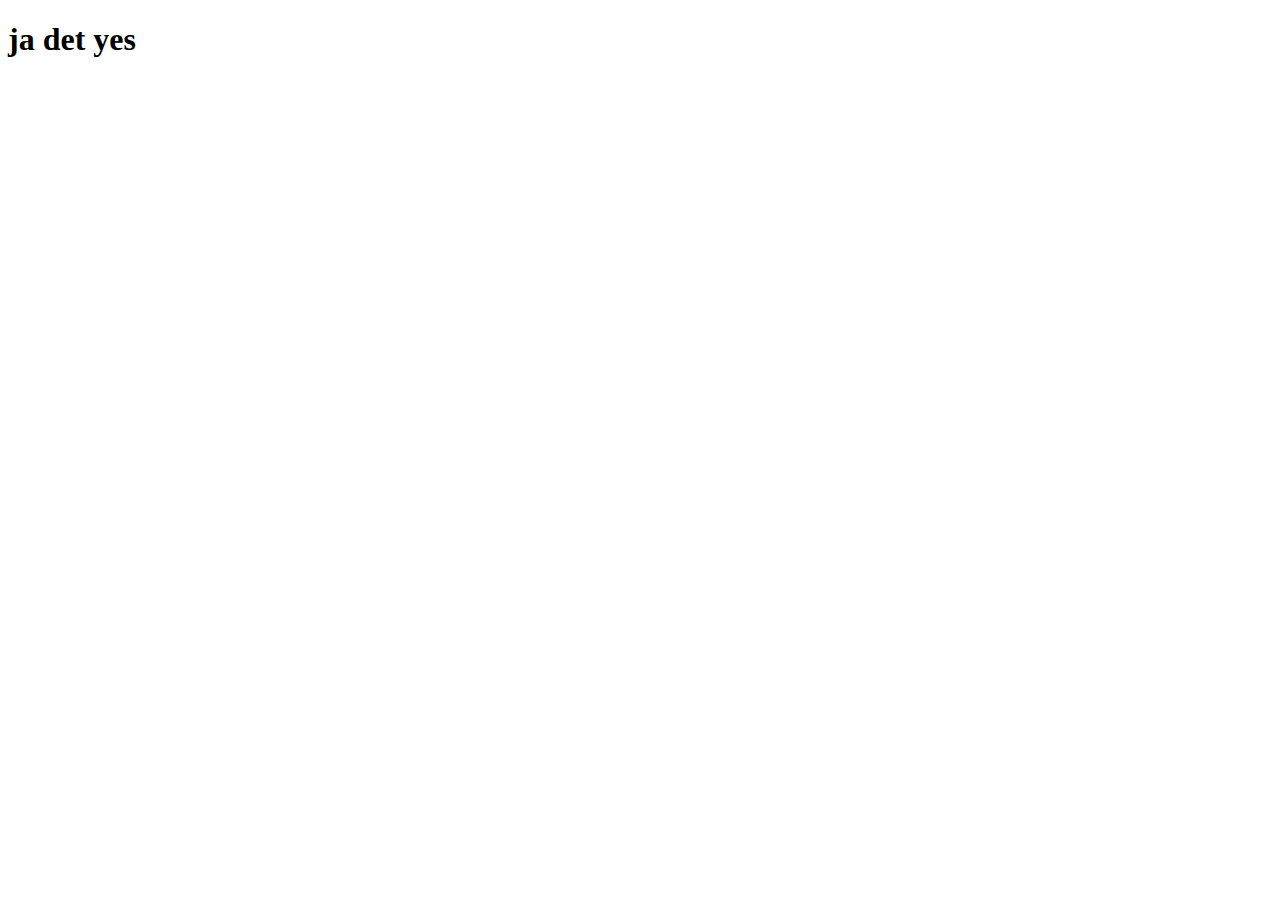
==== index.html @ 58bb2f77 "First few things" ====
<!DOCTYPE html>
<html lang="en">
<head>
    <meta charset="UTF-8">
    <meta name="viewport" content="width=device-width, initial-scale=1.0">
    <meta name="description" content="yes yes yes yes">
    <meta name="keywords" content="yesyesyesyesyes">
    <title>Projektyes</title>
</head>
<body>
    <h1>ja det yes</h1>
</body>
</html>
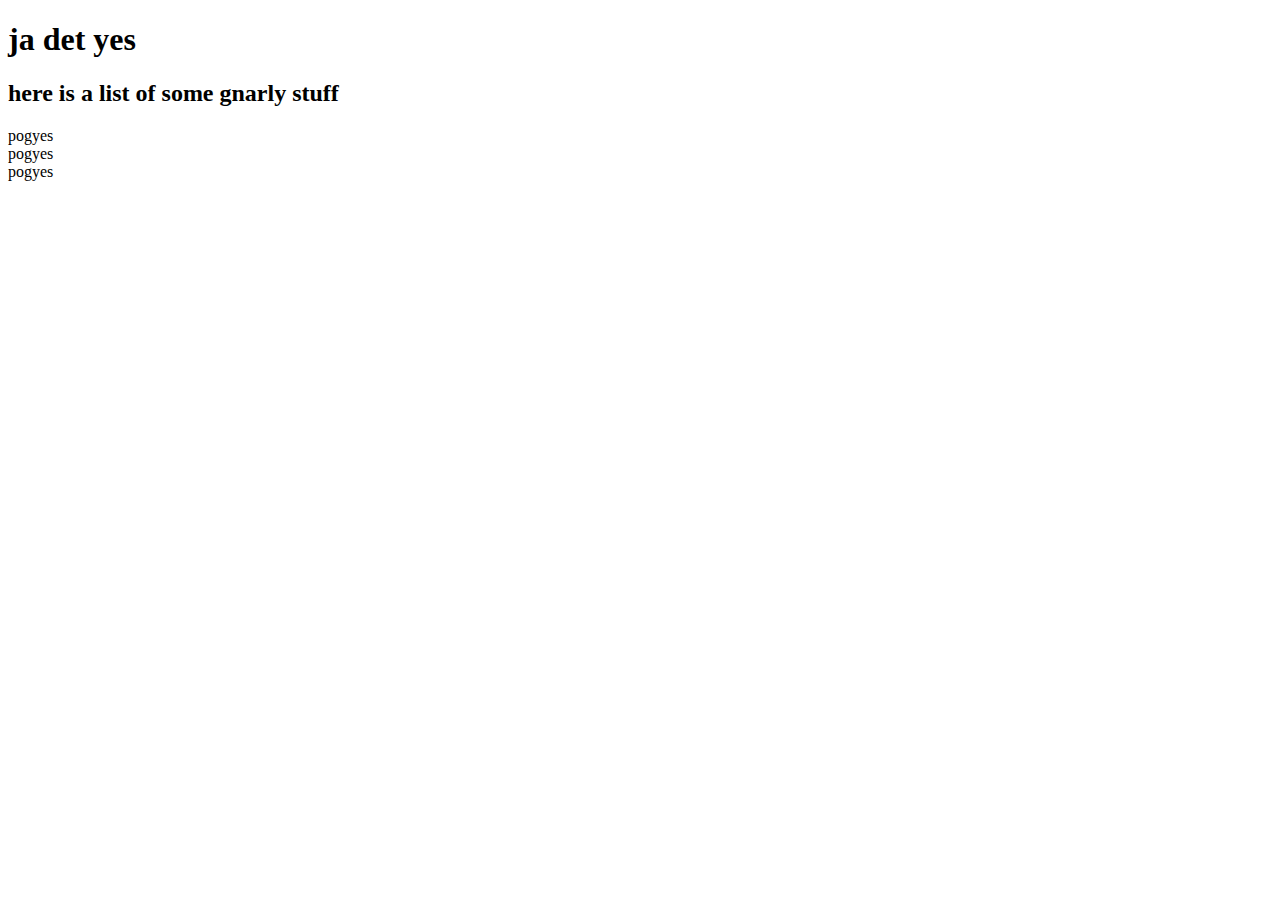
==== commit 878fd97e: "Added more content" ====
--- a/index.html
+++ b/index.html
@@ -9,5 +9,9 @@
 </head>
 <body>
     <h1>ja det yes</h1>
+    <h2>here is a list of some gnarly stuff</h2>
+    <li>pogyes</li>
+    <li>pogyes</li>
+    <li>pogyes</li>
 </body>
 </html>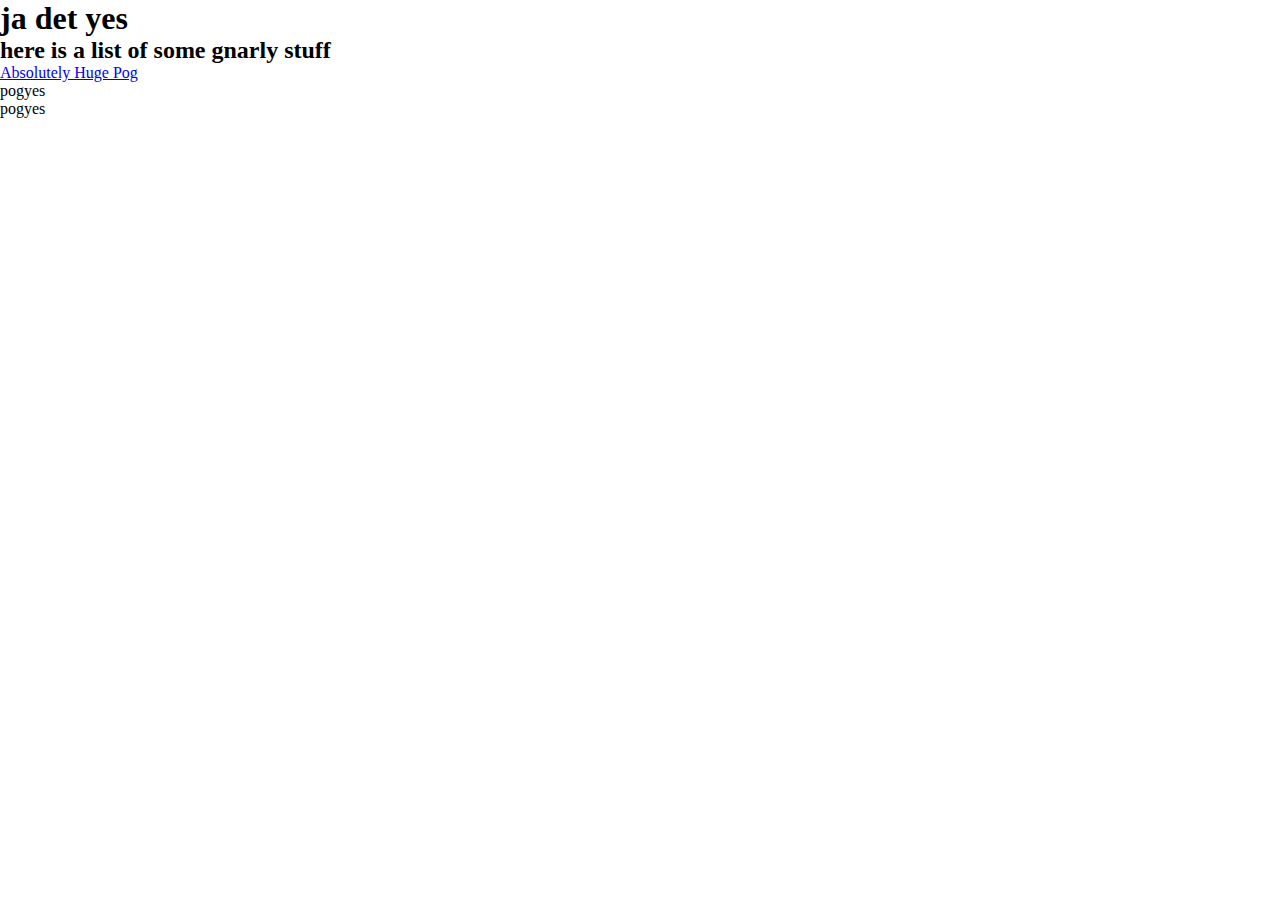
==== commit 66984006: "bigpog" ====
--- a/index.html
+++ b/index.html
@@ -5,12 +5,13 @@
     <meta name="viewport" content="width=device-width, initial-scale=1.0">
     <meta name="description" content="yes yes yes yes">
     <meta name="keywords" content="yesyesyesyesyes">
+    <link rel="stylesheet" href="style.css">
     <title>Projektyes</title>
 </head>
 <body>
     <h1>ja det yes</h1>
     <h2>here is a list of some gnarly stuff</h2>
-    <li>pogyes</li>
+    <li><a href="hugepog.html">Absolutely Huge Pog</a></li>
     <li>pogyes</li>
     <li>pogyes</li>
 </body>
--- a/style.css
+++ b/style.css
@@ -0,0 +1,8 @@
+* {
+    margin: 0;
+    padding-left: 0;
+}
+
+.huge {
+    font-size: 1000em;
+}